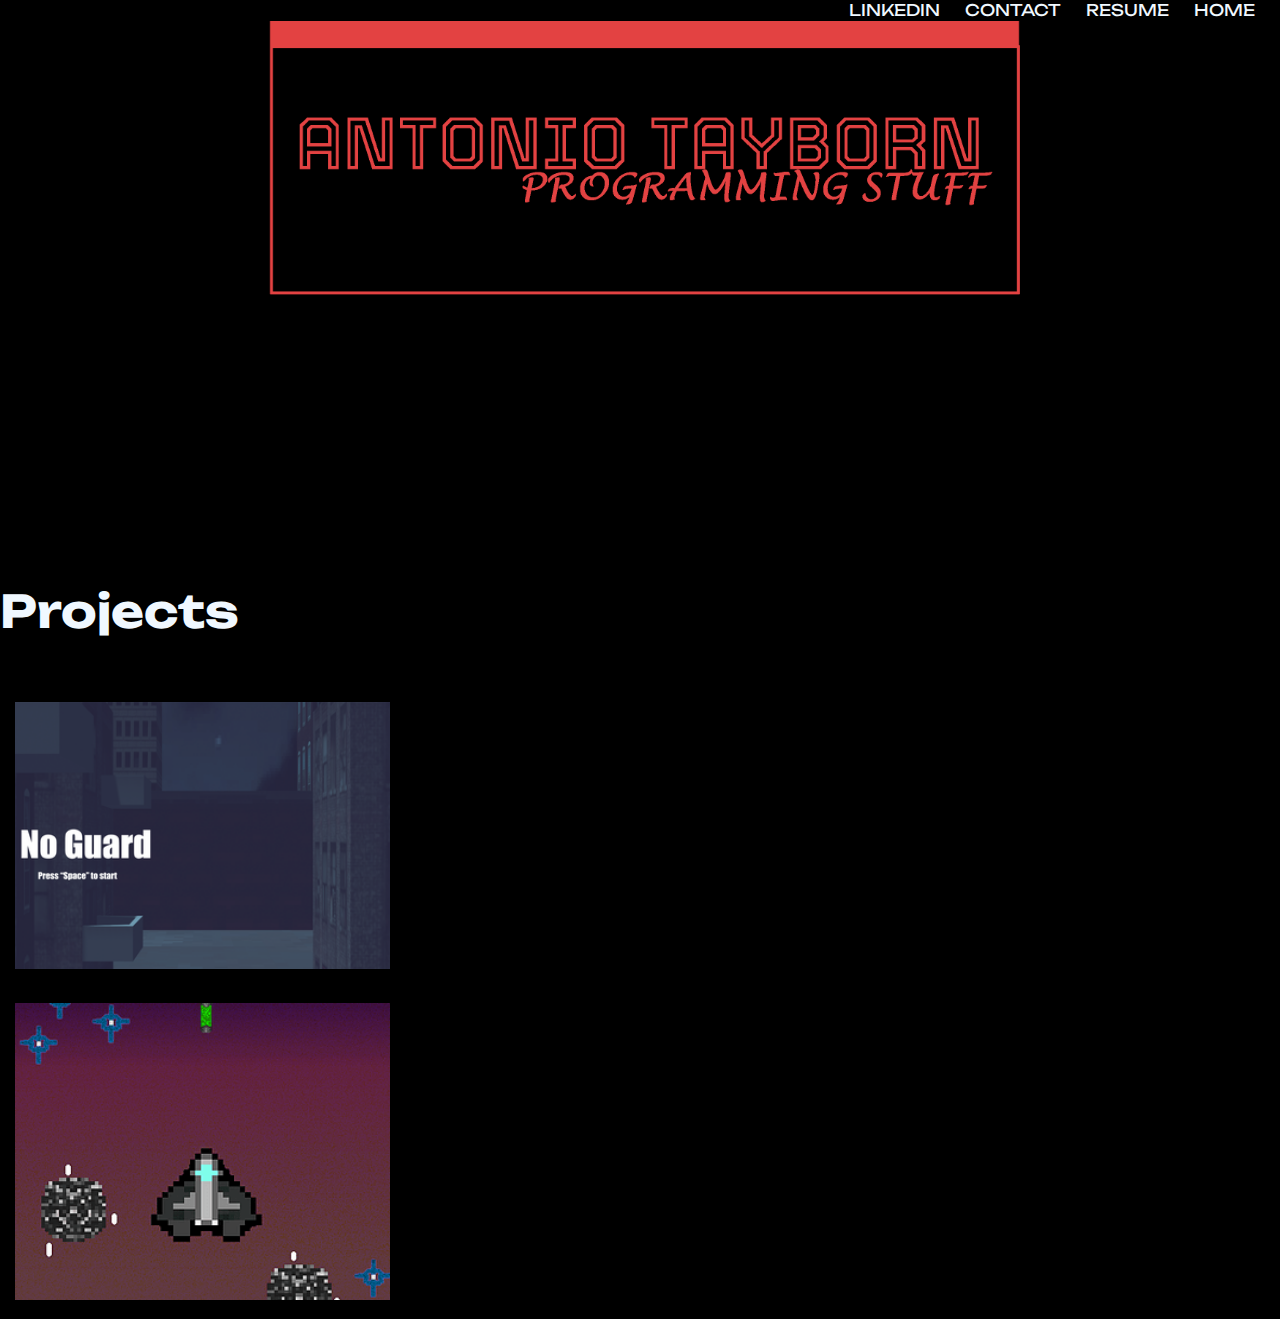
==== home.html @ 7aa6ed1b "Add files via upload" ====
<!DOCTYPE html>
<html>
    <head>
        <link rel="preconnect" href="https://fonts.googleapis.com">
        <link rel="preconnect" href="https://fonts.gstatic.com" crossorigin>
        <link href="https://fonts.googleapis.com/css2?family=Unbounded&display=swap" rel="stylesheet">
    </head>

    <body>
        <!-- <h1>PORTFOLIO BETA</h1> -->

        <div class="tabs">
            <li><a href="home.html">HOME</a></li>
            <li><a href="resume.html">RESUME</a></li>
            <li><a href="home.html">CONTACT</a></li>
            <li><a href="https://www.linkedin.com/in/antonio-tayborn-jr-55a0021a0/">LINKEDIN</a></li>
        </div>

        <img class= "banner" src="banner.png" width="60%" height="80%">

        <h1 class="title">Projects</h1>
        <br>

        <div class="project">
            <div class="project1">
                <a href="https://antoniowritescode.itch.io/project-no-guard"><img src="EJBAy1.png" width="30%" height="30%"></a>
            </div>

            <div class="project2">
                <img src="YZpzCK.png" width="30%" height="30%">
            </div>

        </div>

        <style>
            body{
                background-color: black;
                padding: 0;
                margin: 0;
            }

            h1 {
                font-size: 45px;
                text-transform: capitalize;
                text-align: center;
                font-family: 'Unbounded';
                color: aliceblue;
            }

            .title{
                font-size: 45px;
                text-transform: capitalize;
                text-align: left;
                font-family: 'Unbounded';
                color: aliceblue;
            }

            .banner{
                position: relative;
                left: 255px;
                top: -75px;
                padding: 0;
                margin: 0;
            }

            .tabs li{
                float: right;
                font-family: 'Unbounded';
                padding-right: 25px;
                list-style: none;
            }

            .tabs a{
                text-decoration: none;
                color: aliceblue;
            }

            .tabs a:hover{
                color: red;
            }

            .project > *{
                padding: 15px;

            }

            @media screen and (max-width: 500px){
                h1{
                    font-size: 15px;   
                }

                .project > *{
                    font-size: small;
                }
            }
        </style>

        <script src="p5.js"></script>
        <script src="index.js"></script>
    </body>
</html>
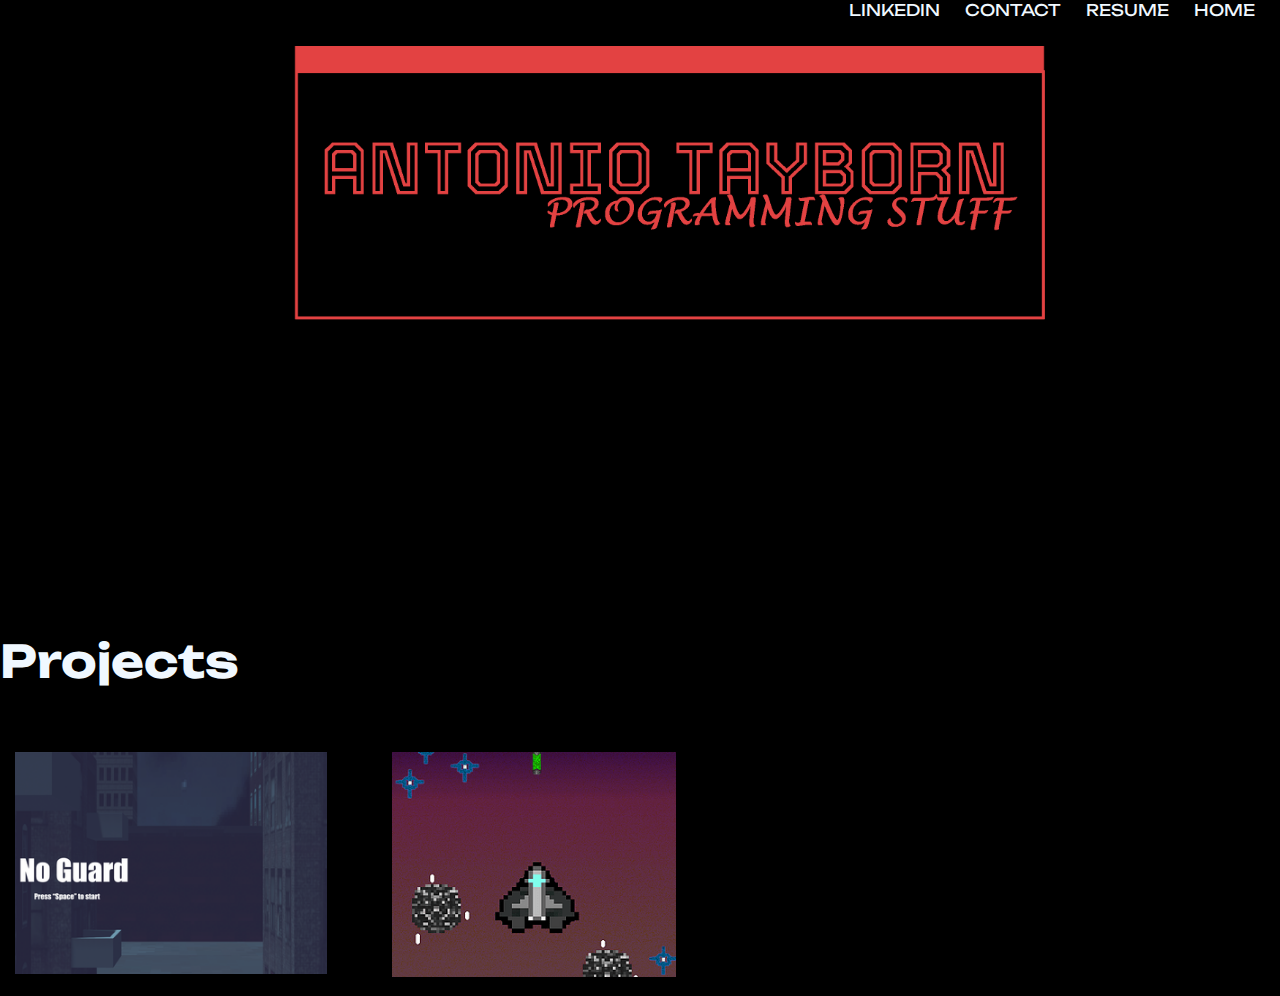
==== commit 1c7f983f: "Change 1.0" ====
--- a/home.html
+++ b/home.html
@@ -16,18 +16,18 @@
             <li><a href="https://www.linkedin.com/in/antonio-tayborn-jr-55a0021a0/">LINKEDIN</a></li>
         </div>
 
-        <img class= "banner" src="banner.png" width="60%" height="80%">
+        <img class="banner" src="banner.png" width="60%" height="80%">
 
         <h1 class="title">Projects</h1>
         <br>
 
         <div class="project">
             <div class="project1">
-                <a href="https://antoniowritescode.itch.io/project-no-guard"><img src="EJBAy1.png" width="30%" height="30%"></a>
+                <a href="https://antoniowritescode.itch.io/project-no-guard"><img src="EJBAy1.png" width="90%" height="90%"></a>
             </div>
 
             <div class="project2">
-                <img src="YZpzCK.png" width="30%" height="30%">
+                <a href="https://antoniowritescode.itch.io/dodge-that-asteroid"><img src="YZpzCK.png" width="90%" height="90%"></a>
             </div>
 
         </div>
@@ -60,7 +60,7 @@
                 left: 255px;
                 top: -75px;
                 padding: 0;
-                margin: 0;
+                margin: 25px;
             }
 
             .tabs li{
@@ -81,7 +81,7 @@
 
             .project > *{
                 padding: 15px;
-
+                float: left;
             }
 
             @media screen and (max-width: 500px){
@@ -90,7 +90,15 @@
                 }
 
                 .project > *{
-                    font-size: small;
+                    width: auto;
+                    height: auto;
+                }
+
+                .banner {
+                    height: 590px;
+                    width: 590px;
+                    right: 90%;
+                    position: sticky;
                 }
             }
         </style>
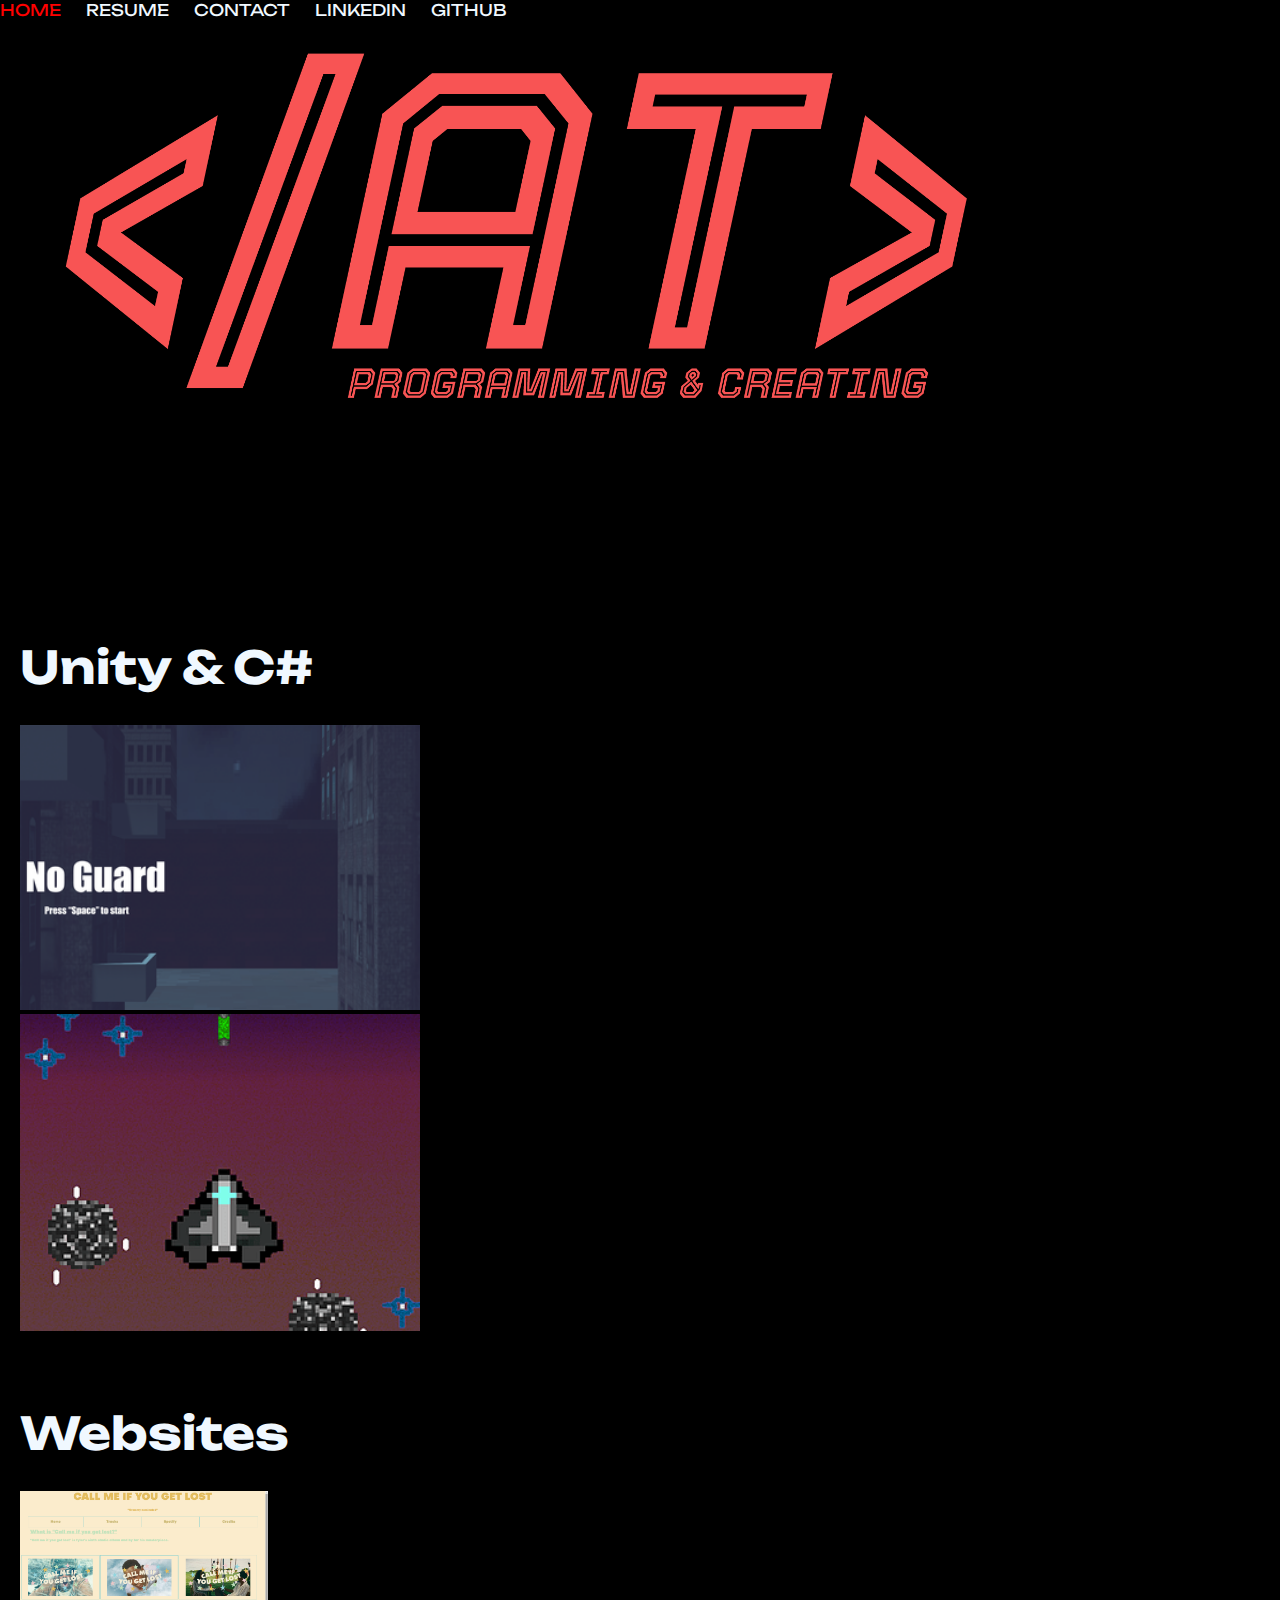
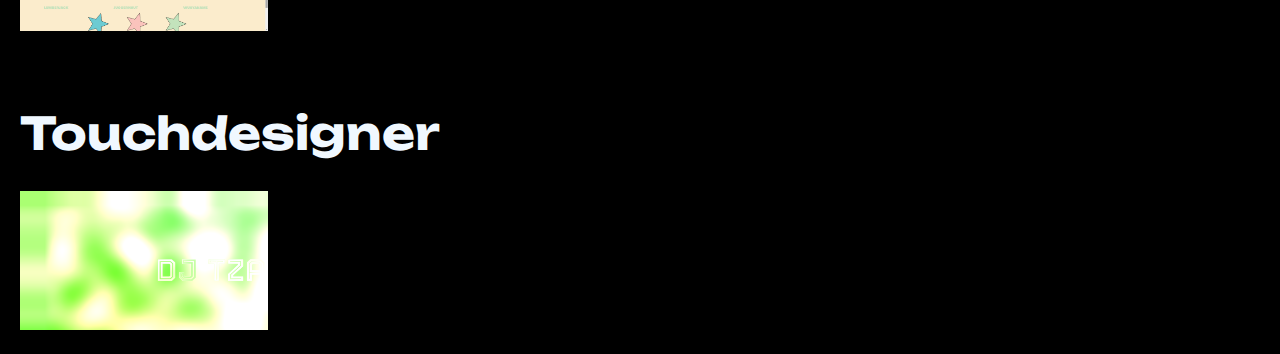
==== commit f270f324: "newUpdate" ====
--- a/home.html
+++ b/home.html
@@ -14,29 +14,59 @@
             <li><a href="resume.html">RESUME</a></li>
             <li><a href="home.html">CONTACT</a></li>
             <li><a href="https://www.linkedin.com/in/antonio-tayborn-jr-55a0021a0/">LINKEDIN</a></li>
+            <li><a href="https://github.com/AntonioWritesCode">GITHUB</a></li>
         </div>
 
-        <img class="banner" src="banner.png" width="60%" height="80%">
+        <br>
+        <section class="banner">
+           <img src="newBanner.png" width="80%" height="80%"> 
+        </section>
+        
 
-        <h1 class="title">Projects</h1>
-        <br>
 
-        <div class="project">
-            <div class="project1">
-                <a href="https://antoniowritescode.itch.io/project-no-guard"><img src="EJBAy1.png" width="90%" height="90%"></a>
+        <section>
+            <div class="project">
+                <div class="project1">
+                    <h1 class="title">Unity & C#</h1>
+                    <a href="https://antoniowritescode.itch.io/project-no-guard"><img src="EJBAy1.png" width="60%" height="60%"></a>
+                    <a href="https://antoniowritescode.itch.io/dodge-that-asteroid"><img src="YZpzCK.png" width="60%" height="60%"></a>
+                </div>
+        </section>
+
+
+        <section>
+            <br>
+            <div class="project">
+                <div class="project1">
+                    <h1 class="title">Websites</h1>
+                    <a href=""><img src="Screenshot_354.png" width="20%" height="20%"></a>
+                </div>
             </div>
+        </section>
 
-            <div class="project2">
-                <a href="https://antoniowritescode.itch.io/dodge-that-asteroid"><img src="YZpzCK.png" width="90%" height="90%"></a>
+
+        <section>
+            <br>
+            <div class="project">
+                <div class="project1">
+                    <h1 class="title">Touchdesigner</h1>
+                    <a href=""><img src="Screenshot (57).png" width="20%" height="20%"></a>
+                </div>
             </div>
-
-        </div>
+        </section>
+        
 
         <style>
             body{
                 background-color: black;
                 padding: 0;
                 margin: 0;
+            }
+
+            .banner{
+                align-items: center;
+                margin: 0;
+                padding: 20px;
             }
 
             h1 {
@@ -55,16 +85,17 @@
                 color: aliceblue;
             }
 
-            .banner{
-                position: relative;
-                left: 255px;
-                top: -75px;
-                padding: 0;
-                margin: 25px;
+            .title1{
+                padding-bottom: 50px;
+                font-size: 45px;
+                text-transform: capitalize;
+                text-align: left;
+                font-family: 'Unbounded';
+                color: aliceblue;
             }
 
             .tabs li{
-                float: right;
+                float: left;
                 font-family: 'Unbounded';
                 padding-right: 25px;
                 list-style: none;
@@ -80,7 +111,7 @@
             }
 
             .project > *{
-                padding: 15px;
+                padding: 20px;
                 float: left;
             }
 
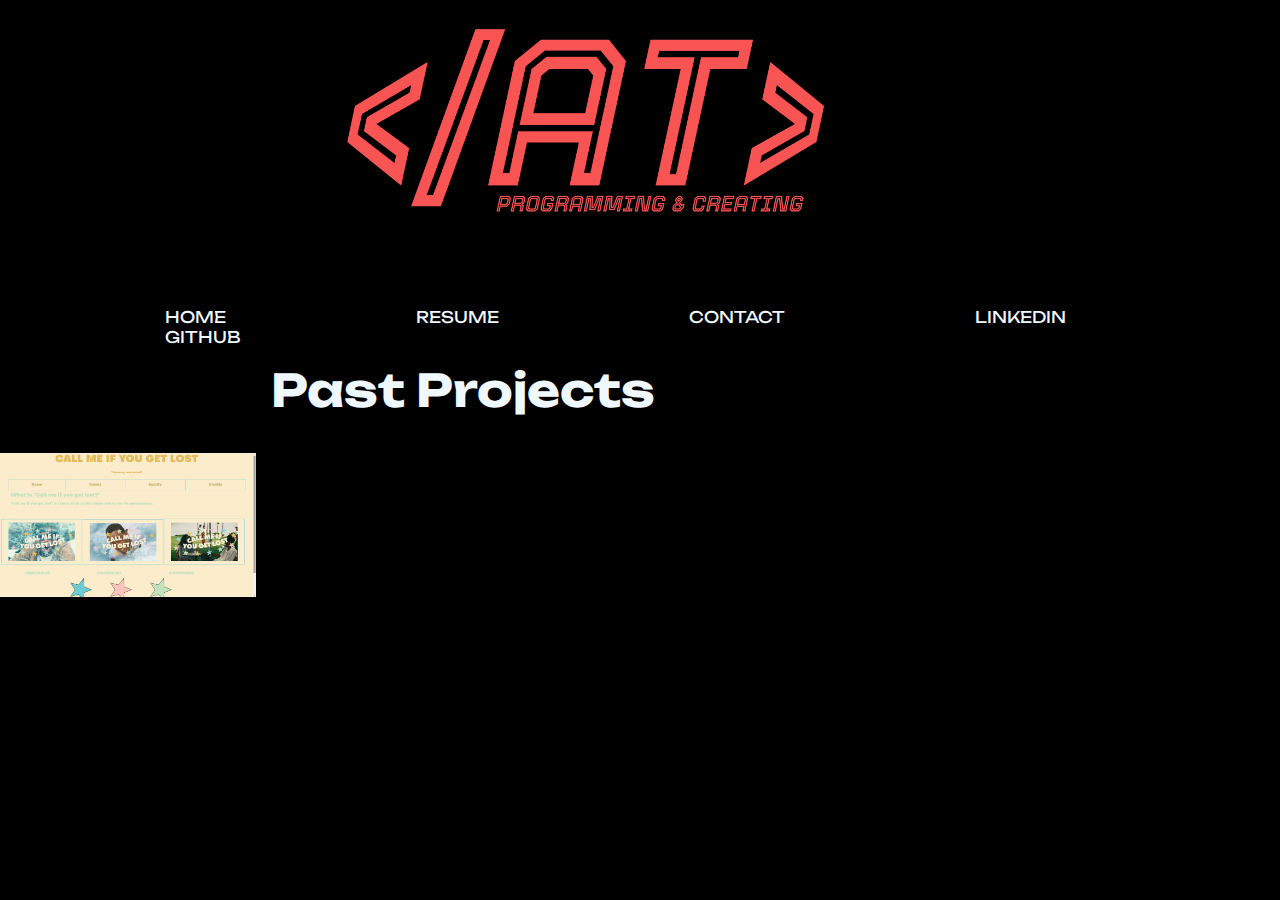
==== commit 0bafe10a: "newUpdate1" ====
--- a/home.html
+++ b/home.html
@@ -7,70 +7,43 @@
     </head>
 
     <body>
-        <!-- <h1>PORTFOLIO BETA</h1> -->
+        <br>
+            <section class="banner">
+                <img src="newBanner.png" width="55%" height="55%">
+            </section>
+    
+            <div class="tabs">
+                <li><a href="home.html">HOME</a></li>
+                <li><a href="resume.html">RESUME</a></li>
+                <li><a href="home.html">CONTACT</a></li>
+                <li><a href="https://www.linkedin.com/in/antonio-tayborn-jr-55a0021a0/">LINKEDIN</a></li>
+                <li><a href="https://github.com/AntonioWritesCode">GITHUB</a></li>
+            </div>
 
-        <div class="tabs">
-            <li><a href="home.html">HOME</a></li>
-            <li><a href="resume.html">RESUME</a></li>
-            <li><a href="home.html">CONTACT</a></li>
-            <li><a href="https://www.linkedin.com/in/antonio-tayborn-jr-55a0021a0/">LINKEDIN</a></li>
-            <li><a href="https://github.com/AntonioWritesCode">GITHUB</a></li>
-        </div>
+            <br>
+            <section class="projects">
+                <h1 class="title">Past Projects</h1>
 
-        <br>
-        <section class="banner">
-           <img src="newBanner.png" width="80%" height="80%"> 
-        </section>
+                <div class="project1">
+                    <img src="pic1.png" width="20%" height="20%">
+                </div>
+            </section>
         
+        <style>
 
-
-        <section>
-            <div class="project">
-                <div class="project1">
-                    <h1 class="title">Unity & C#</h1>
-                    <a href="https://antoniowritescode.itch.io/project-no-guard"><img src="EJBAy1.png" width="60%" height="60%"></a>
-                    <a href="https://antoniowritescode.itch.io/dodge-that-asteroid"><img src="YZpzCK.png" width="60%" height="60%"></a>
-                </div>
-        </section>
-
-
-        <section>
-            <br>
-            <div class="project">
-                <div class="project1">
-                    <h1 class="title">Websites</h1>
-                    <a href=""><img src="Screenshot_354.png" width="20%" height="20%"></a>
-                </div>
-            </div>
-        </section>
-
-
-        <section>
-            <br>
-            <div class="project">
-                <div class="project1">
-                    <h1 class="title">Touchdesigner</h1>
-                    <a href=""><img src="Screenshot (57).png" width="20%" height="20%"></a>
-                </div>
-            </div>
-        </section>
-        
-
-        <style>
             body{
+                margin: 0;
+                padding: 0;
                 background-color: black;
-                padding: 0;
-                margin: 0;
             }
 
-            .banner{
-                align-items: center;
-                margin: 0;
-                padding: 20px;
+            .banner {
+            margin: 3px;
+            padding-left: 25%;
             }
 
             h1 {
-                font-size: 45px;
+                font-size: 40px;
                 text-transform: capitalize;
                 text-align: center;
                 font-family: 'Unbounded';
@@ -79,39 +52,31 @@
 
             .title{
                 font-size: 45px;
+                padding: 5px;
                 text-transform: capitalize;
                 text-align: left;
                 font-family: 'Unbounded';
                 color: aliceblue;
             }
 
-            .title1{
-                padding-bottom: 50px;
-                font-size: 45px;
-                text-transform: capitalize;
-                text-align: left;
-                font-family: 'Unbounded';
-                color: aliceblue;
-            }
-
-            .tabs li{
+           .tabs li{
                 float: left;
                 font-family: 'Unbounded';
                 padding-right: 25px;
                 list-style: none;
+                padding-left: 165px;
             }
 
             .tabs a{
                 text-decoration: none;
+                text-align: center;
                 color: aliceblue;
             }
 
             .tabs a:hover{
                 color: red;
             }
-
-            .project > *{
-                padding: 20px;
+            .projects > *{
                 float: left;
             }
 
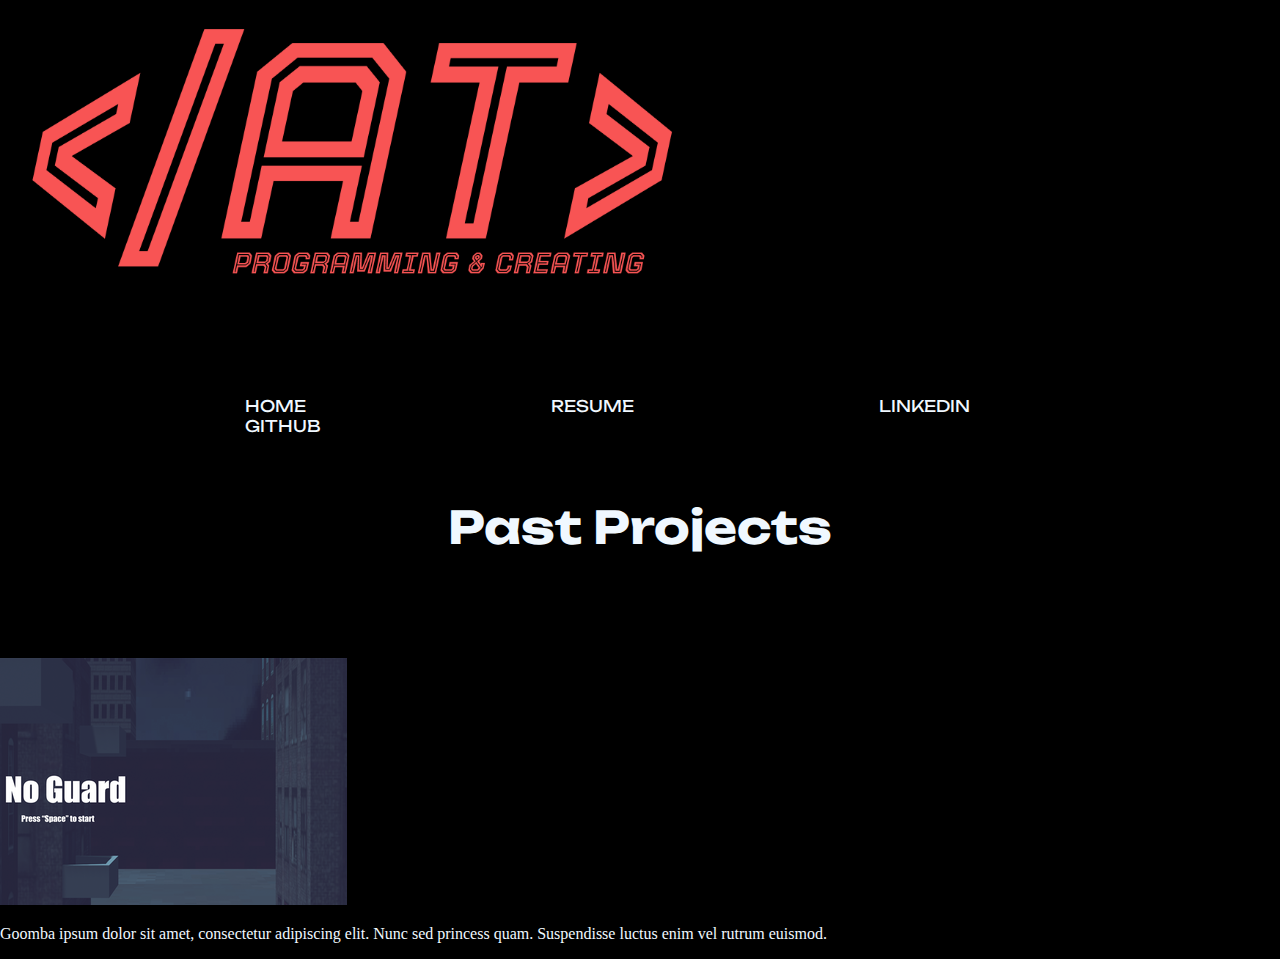
==== commit 7ea126d1: "newUpdate4" ====
--- a/home.html
+++ b/home.html
@@ -8,29 +8,31 @@
 
     <body>
         <br>
-            <section class="banner">
+            <section>
                 <img src="newBanner.png" width="55%" height="55%">
             </section>
     
             <div class="tabs">
                 <li><a href="home.html">HOME</a></li>
                 <li><a href="resume.html">RESUME</a></li>
-                <li><a href="home.html">CONTACT</a></li>
                 <li><a href="https://www.linkedin.com/in/antonio-tayborn-jr-55a0021a0/">LINKEDIN</a></li>
                 <li><a href="https://github.com/AntonioWritesCode">GITHUB</a></li>
             </div>
 
             <br>
-            <section class="projects">
+            <section>
                 <h1 class="title">Past Projects</h1>
+            </section>
 
-                <div class="project1">
-                    <img src="pic1.png" width="20%" height="20%">
+            <br>
+            <section>
+                <div>
+                    <img src="EJBAy1.png">
+                    <p>Goomba ipsum dolor sit amet, consectetur adipiscing elit. Nunc sed princess quam. Suspendisse luctus enim vel rutrum euismod.</p>
                 </div>
             </section>
         
         <style>
-
             body{
                 margin: 0;
                 padding: 0;
@@ -38,8 +40,8 @@
             }
 
             .banner {
-            margin: 3px;
-            padding-left: 25%;
+                margin: 3px;
+                padding-left: 25%;
             }
 
             h1 {
@@ -52,9 +54,9 @@
 
             .title{
                 font-size: 45px;
-                padding: 5px;
+                padding: 55px;
                 text-transform: capitalize;
-                text-align: left;
+                text-align: center;
                 font-family: 'Unbounded';
                 color: aliceblue;
             }
@@ -62,9 +64,8 @@
            .tabs li{
                 float: left;
                 font-family: 'Unbounded';
-                padding-right: 25px;
                 list-style: none;
-                padding-left: 165px;
+                padding-left: 245px;
             }
 
             .tabs a{
@@ -76,8 +77,13 @@
             .tabs a:hover{
                 color: red;
             }
+
             .projects > *{
                 float: left;
+            }
+
+            p{
+                color:aliceblue;
             }
 
             @media screen and (max-width: 500px){
@@ -96,10 +102,12 @@
                     right: 90%;
                     position: sticky;
                 }
+    
             }
         </style>
 
         <script src="p5.js"></script>
         <script src="index.js"></script>
+        <script src="scroll.js"></script>
     </body>
 </html>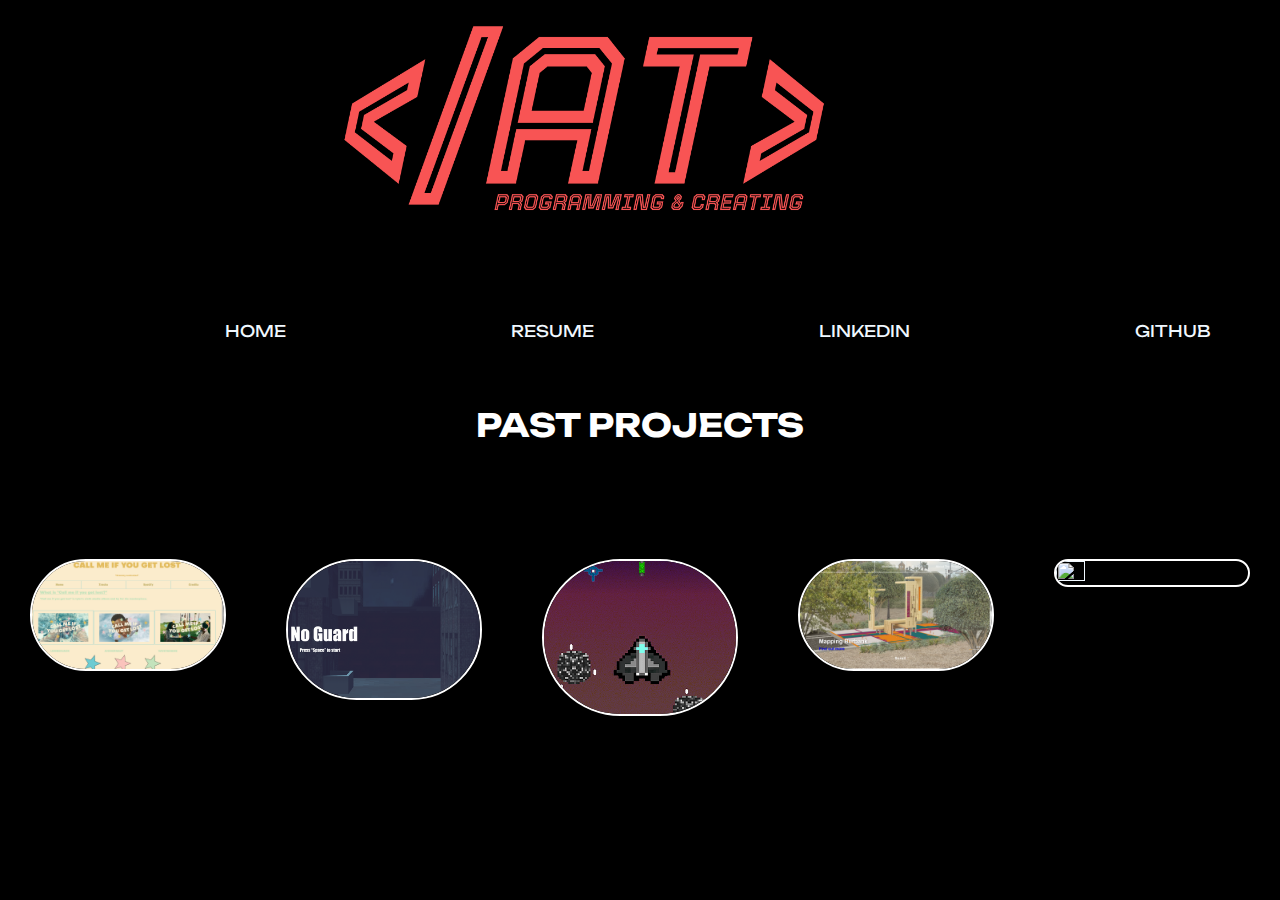
==== commit fdb6792e: "FinalUpdate" ====
--- a/home.html
+++ b/home.html
@@ -8,64 +8,71 @@
 
     <body>
         <br>
-            <section>
+            <section class="banner">
                 <img src="newBanner.png" width="55%" height="55%">
             </section>
-    
-            <div class="tabs">
-                <li><a href="home.html">HOME</a></li>
-                <li><a href="resume.html">RESUME</a></li>
-                <li><a href="https://www.linkedin.com/in/antonio-tayborn-jr-55a0021a0/">LINKEDIN</a></li>
-                <li><a href="https://github.com/AntonioWritesCode">GITHUB</a></li>
+        
+            <br>
+
+            <section>
+                <div class="tabs">
+                    <li><a href="home.html">HOME</a></li>
+                    <li><a href="resume.html">RESUME</a></li>
+                    <li><a href="https://www.linkedin.com/in/antonio-tayborn-jr-55a0021a0/">LINKEDIN</a></li>
+                    <li><a href="https://github.com/AntonioWritesCode">GITHUB</a></li>
+                </div>
+            </section>
+            
+
+            <br>
+            <h1>PAST PROJECTS</h1>
+  
+            <br>
+            <div class='projects'>
+                <a href="https://github.com/AntonioWritesCode/CallMeWhenYouGetLost-Website"><img src="pic1.png" width="15%" height="15%"></a>
+                <a href="https://antoniowritescode.itch.io/project-no-guard"><img src="EJBAy1.png" width="15%" height="15%"></a>
+                <a href="https://antoniowritescode.itch.io/dodge-that-asteroid"><img src="YZpzCK.png" width="15%" height="15%"></a>
+                <a href="https://f22csma202.github.io/MappingBurbank.github.io/index.html"><img src="map.png" width="15%" height="15%"></a>
+                <a href=""><img src="td_final.gif" width="15%" height="15%"></a>
             </div>
 
-            <br>
-            <section>
-                <h1 class="title">Past Projects</h1>
-            </section>
+        <style>
+            h1{
+                padding: 45px;
+                font-family: 'Unbounded';
+                text-align: center;
+                color: white;
+            }
+            
+            .projects img{
+                float: left;
+                border: 2px solid white;
+                border-radius: 10em;
+                margin: 30px;
+                font-family: 'Unbounded';
+            }
 
-            <br>
-            <section>
-                <div>
-                    <img src="EJBAy1.png">
-                    <p>Goomba ipsum dolor sit amet, consectetur adipiscing elit. Nunc sed princess quam. Suspendisse luctus enim vel rutrum euismod.</p>
-                </div>
-            </section>
-        
-        <style>
             body{
                 margin: 0;
                 padding: 0;
                 background-color: black;
             }
 
+            .projects > * {
+                color: aliceblue;
+                font-family: 'Unbounded';
+                font-size: 15px;
+            }
+
             .banner {
-                margin: 3px;
                 padding-left: 25%;
             }
 
-            h1 {
-                font-size: 40px;
-                text-transform: capitalize;
-                text-align: center;
-                font-family: 'Unbounded';
-                color: aliceblue;
-            }
-
-            .title{
-                font-size: 45px;
-                padding: 55px;
-                text-transform: capitalize;
-                text-align: center;
-                font-family: 'Unbounded';
-                color: aliceblue;
-            }
-
-           .tabs li{
+            .tabs li{
                 float: left;
                 font-family: 'Unbounded';
                 list-style: none;
-                padding-left: 245px;
+                padding-left: 225px;
             }
 
             .tabs a{
@@ -78,36 +85,25 @@
                 color: red;
             }
 
-            .projects > *{
-                float: left;
-            }
-
-            p{
-                color:aliceblue;
-            }
-
-            @media screen and (max-width: 500px){
+           @media screen and (max-width: 200px){
                 h1{
-                    font-size: 15px;   
+                    font-size: 25px;
                 }
 
-                .project > *{
-                    width: auto;
-                    height: auto;
+                .projects img{
+                    float: left;
+                    margin: 35px;
+                    width: 95%;
+                    height: 95%;
                 }
 
-                .banner {
-                    height: 590px;
-                    width: 590px;
-                    right: 90%;
-                    position: sticky;
+                .tabs > *{
+                    font-size: 25px;
                 }
-    
-            }
+           }
         </style>
 
         <script src="p5.js"></script>
         <script src="index.js"></script>
-        <script src="scroll.js"></script>
     </body>
 </html>